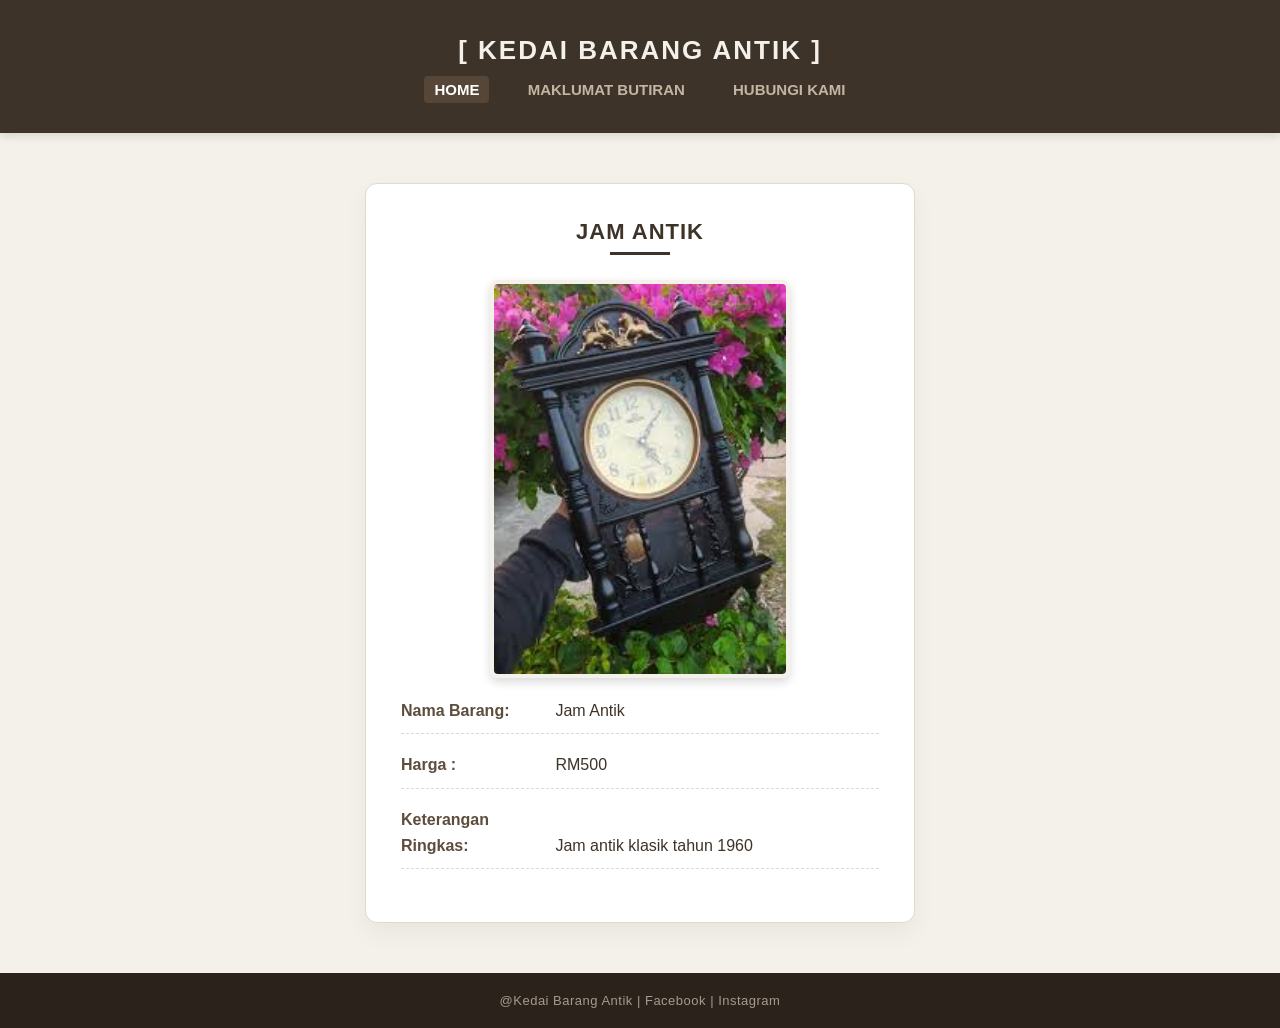
==== index.html @ 3d8b5fdb "update projek jam antik" ====
<!DOCTYPE html>
<html lang="ms">
<head>
    <meta charset="UTF-8">
    <meta name="viewport" content="width=device-width, initial-scale=1.0">
    <title>Kedai Barang Antik - Home</title>
    <style>
        /* --- KOD HIASAN CSS (SEMUA HALAMAN KONGSI STYLE NI) --- */
        * {
            margin: 0;
            padding: 0;
            box-sizing: border-box;
            font-family: 'Arial', sans-serif;
        }
        body {
            background-color: #f4f0ea; /* Warna latar belakang premium/vintage */
            color: #3e3328;
            display: flex;
            flex-direction: column;
            min-height: 100vh;
        }
        .header {
            background-color: #3e3328; /* Coklat gelap antik */
            color: #f4f0ea;
            text-align: center;
            padding: 35px 20px;
            box-shadow: 0 4px 8px rgba(0,0,0,0.1);
        }
        .header h1 {
            font-size: 26px;
            letter-spacing: 2px;
            margin-bottom: 15px;
        }
        .nav {
            font-size: 15px;
            font-weight: bold;
        }
        .nav a {
            text-decoration: none;
            color: #c4b5a3;
            margin: 0 12px;
            padding: 5px 10px;
            transition: all 0.3s ease;
        }
        .nav a:hover, .nav a.active {
            color: #ffffff;
            background-color: #554637;
            border-radius: 4px;
        }
        .container {
            flex: 1;
            max-width: 550px;
            width: 90%;
            margin: 50px auto;
            background: #ffffff;
            padding: 35px;
            border-radius: 12px;
            box-shadow: 0 10px 25px rgba(0,0,0,0.05);
            border: 1px solid #e1dacb;
        }
        .container h2 {
            font-size: 22px;
            text-align: center;
            margin-bottom: 25px;
            letter-spacing: 1px;
            color: #3e3328;
            position: relative;
            padding-bottom: 10px;
        }
        .container h2::after {
            content: '';
            position: absolute;
            bottom: 0;
            left: 50%;
            transform: translateX(-50%);
            width: 60px;
            height: 3px;
            background-color: #3e3328;
        }
        
        /* --- CSS TAMBAHAN UNTUK GAMBAR --- */
        .produk-container {
            display: flex;
            flex-direction: column;
            align-items: center; /* Letak gambar kat tengah */
            gap: 20px;
        }
        .produk-img {
            width: 100%;
            max-width: 300px; /* Hadkan saiz lebar gambar biar tak besar gedabak */
            height: auto;
            border-radius: 8px;
            box-shadow: 0 4px 10px rgba(0,0,0,0.15);
            border: 4px solid #f4f0ea;
        }

        .content-box {
            width: 100%;
        }
        .content-box p {
            font-size: 16px;
            margin-bottom: 18px;
            line-height: 1.6;
            border-bottom: 1px dashed #e1dacb;
            padding-bottom: 10px;
        }
        .content-box p strong {
            color: #5c4d3c;
            display: inline-block;
            width: 150px;
        }
        .footer {
            background-color: #2b231b;
            color: #a89a8d;
            text-align: center;
            padding: 20px 10px;
            font-size: 13px;
            margin-top: auto;
            letter-spacing: 0.5px;
        }
    </style>
</head>
<body>

    <div class="header">
        <h1>[ KEDAI BARANG ANTIK ]</h1>
        <div class="nav">
            <a href="index.html" class="active">HOME</a>
            <a href="butiran.html">MAKLUMAT BUTIRAN</a>
            <a href="hubungi.html">HUBUNGI KAMI</a>
        </div>
    </div>

    <div class="container">
        <h2>JAM ANTIK</h2>
        
        <div class="produk-container">
            <img src="images/JamDinding.jpg" alt="Jam Antik Klasik" class="produk-img">

            <div class="content-box">
                <p><strong>Nama Barang:</strong> Jam Antik</p>
                <p><strong>Harga :</strong> RM500</p>
                <p><strong>Keterangan Ringkas:</strong> Jam antik klasik tahun 1960</p>
            </div>
        </div>
    </div>

    <div class="footer">
        @Kedai Barang Antik | Facebook | Instagram
    </div>

</body>
</html>
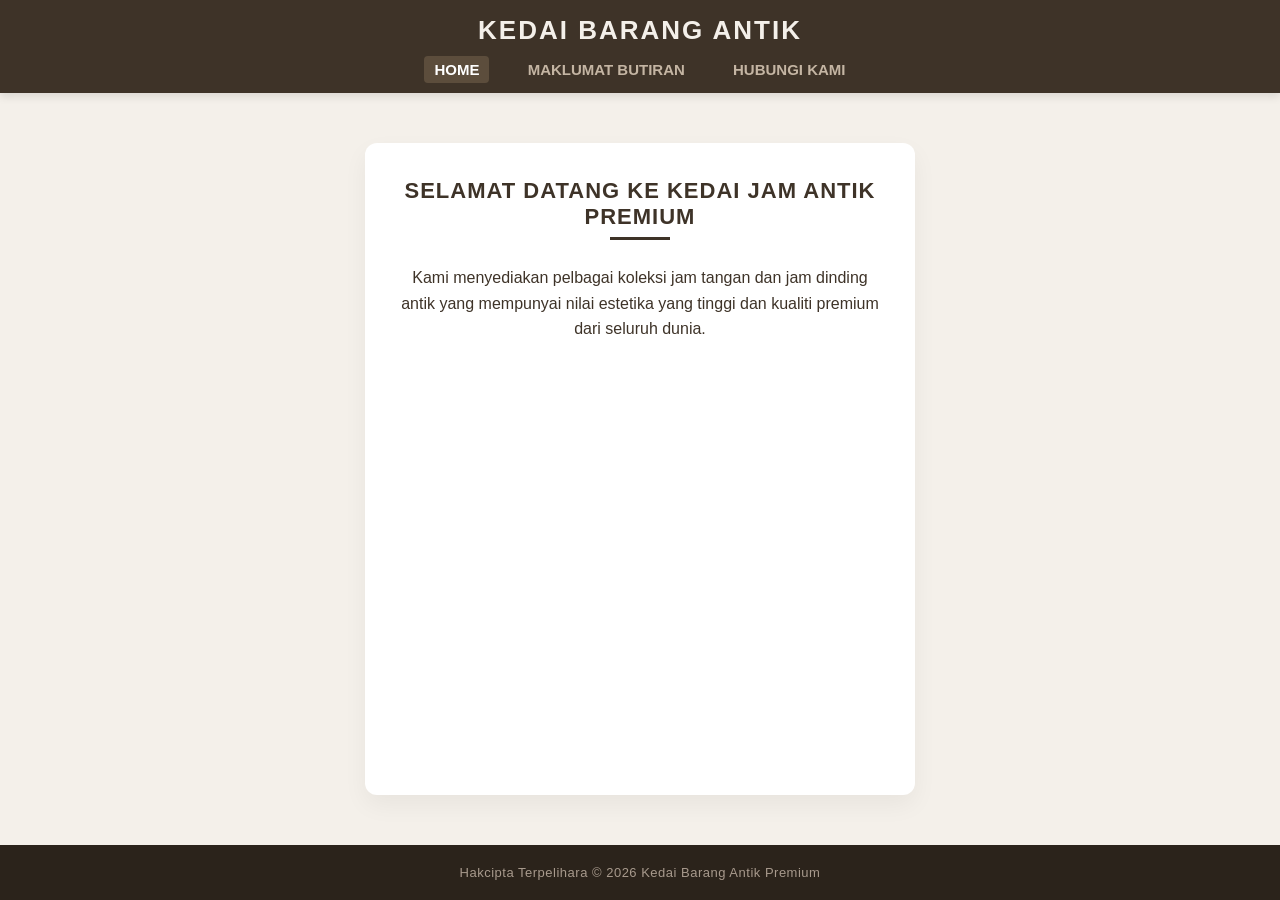
==== commit 4c7a8fcc: "commit to main" ====
--- a/index.html
+++ b/index.html
@@ -3,127 +3,13 @@
 <head>
     <meta charset="UTF-8">
     <meta name="viewport" content="width=device-width, initial-scale=1.0">
-    <title>Kedai Barang Antik - Home</title>
-    <style>
-        /* --- KOD HIASAN CSS (SEMUA HALAMAN KONGSI STYLE NI) --- */
-        * {
-            margin: 0;
-            padding: 0;
-            box-sizing: border-box;
-            font-family: 'Arial', sans-serif;
-        }
-        body {
-            background-color: #f4f0ea; /* Warna latar belakang premium/vintage */
-            color: #3e3328;
-            display: flex;
-            flex-direction: column;
-            min-height: 100vh;
-        }
-        .header {
-            background-color: #3e3328; /* Coklat gelap antik */
-            color: #f4f0ea;
-            text-align: center;
-            padding: 35px 20px;
-            box-shadow: 0 4px 8px rgba(0,0,0,0.1);
-        }
-        .header h1 {
-            font-size: 26px;
-            letter-spacing: 2px;
-            margin-bottom: 15px;
-        }
-        .nav {
-            font-size: 15px;
-            font-weight: bold;
-        }
-        .nav a {
-            text-decoration: none;
-            color: #c4b5a3;
-            margin: 0 12px;
-            padding: 5px 10px;
-            transition: all 0.3s ease;
-        }
-        .nav a:hover, .nav a.active {
-            color: #ffffff;
-            background-color: #554637;
-            border-radius: 4px;
-        }
-        .container {
-            flex: 1;
-            max-width: 550px;
-            width: 90%;
-            margin: 50px auto;
-            background: #ffffff;
-            padding: 35px;
-            border-radius: 12px;
-            box-shadow: 0 10px 25px rgba(0,0,0,0.05);
-            border: 1px solid #e1dacb;
-        }
-        .container h2 {
-            font-size: 22px;
-            text-align: center;
-            margin-bottom: 25px;
-            letter-spacing: 1px;
-            color: #3e3328;
-            position: relative;
-            padding-bottom: 10px;
-        }
-        .container h2::after {
-            content: '';
-            position: absolute;
-            bottom: 0;
-            left: 50%;
-            transform: translateX(-50%);
-            width: 60px;
-            height: 3px;
-            background-color: #3e3328;
-        }
-        
-        /* --- CSS TAMBAHAN UNTUK GAMBAR --- */
-        .produk-container {
-            display: flex;
-            flex-direction: column;
-            align-items: center; /* Letak gambar kat tengah */
-            gap: 20px;
-        }
-        .produk-img {
-            width: 100%;
-            max-width: 300px; /* Hadkan saiz lebar gambar biar tak besar gedabak */
-            height: auto;
-            border-radius: 8px;
-            box-shadow: 0 4px 10px rgba(0,0,0,0.15);
-            border: 4px solid #f4f0ea;
-        }
-
-        .content-box {
-            width: 100%;
-        }
-        .content-box p {
-            font-size: 16px;
-            margin-bottom: 18px;
-            line-height: 1.6;
-            border-bottom: 1px dashed #e1dacb;
-            padding-bottom: 10px;
-        }
-        .content-box p strong {
-            color: #5c4d3c;
-            display: inline-block;
-            width: 150px;
-        }
-        .footer {
-            background-color: #2b231b;
-            color: #a89a8d;
-            text-align: center;
-            padding: 20px 10px;
-            font-size: 13px;
-            margin-top: auto;
-            letter-spacing: 0.5px;
-        }
-    </style>
+    <title>Kedai Barang Antik - Utama</title>
+    <link rel="stylesheet" href="style.css">
 </head>
 <body>
 
     <div class="header">
-        <h1>[ KEDAI BARANG ANTIK ]</h1>
+        <h1>KEDAI BARANG ANTIK</h1>
         <div class="nav">
             <a href="index.html" class="active">HOME</a>
             <a href="butiran.html">MAKLUMAT BUTIRAN</a>
@@ -132,21 +18,16 @@
     </div>
 
     <div class="container">
-        <h2>JAM ANTIK</h2>
-        
+        <h2>SELAMAT DATANG KE KEDAI JAM ANTIK PREMIUM</h2>
         <div class="produk-container">
-            <img src="images/JamDinding.jpg" alt="Jam Antik Klasik" class="produk-img">
-
-            <div class="content-box">
-                <p><strong>Nama Barang:</strong> Jam Antik</p>
-                <p><strong>Harga :</strong> RM500</p>
-                <p><strong>Keterangan Ringkas:</strong> Jam antik klasik tahun 1960</p>
-            </div>
+            <p style="text-align: center; line-height: 1.6;">
+                Kami menyediakan pelbagai koleksi jam tangan dan jam dinding antik yang mempunyai nilai estetika yang tinggi dan kualiti premium dari seluruh dunia.
+            </p>
         </div>
     </div>
 
     <div class="footer">
-        @Kedai Barang Antik | Facebook | Instagram
+        Hakcipta Terpelihara &copy; 2026 Kedai Barang Antik Premium
     </div>
 
 </body>
--- a/style.css
+++ b/style.css
@@ -0,0 +1,181 @@
+/* --- CSS UTAMA UNTUK KEDAI JAM ANTIK --- */
+* {
+    margin: 0;
+    padding: 0;
+    box-sizing: border-box;
+    font-family: 'Arial', sans-serif;
+}
+
+body {
+    background-color: #f4f0ea;
+    color: #3e3328;
+    display: flex;
+    flex-direction: column;
+    min-height: 100vh;
+}
+
+.header {
+    background-color: #3e3328;
+    color: #f4f0ea;
+    text-align: center;
+    padding: 15px 20px;
+    box-shadow: 0 4px 8px rgba(0, 0, 0, 0.1);
+}
+
+.header h1 {
+    font-size: 26px;
+    letter-spacing: 2px;
+    margin-bottom: 15px;
+}
+
+.nav {
+    font-size: 15px;
+    font-weight: bold;
+}
+
+.nav a {
+    text-decoration: none;
+    color: #c4b5a3;
+    margin: 0 12px;
+    padding: 5px 10px;
+    transition: all 0.3s ease;
+}
+
+.nav a:hover, 
+.nav a.active {
+    color: #ffffff;
+    background-color: #5c4d3c;
+    border-radius: 4px;
+}
+
+.container {
+    flex: 1;
+    max-width: 550px;
+    width: 90%;
+    margin: 50px auto;
+    background: #ffffff;
+    padding: 35px;
+    border-radius: 12px;
+    box-shadow: 0 10px 25px rgba(0, 0, 0, 0.05);
+}
+
+.container h2 {
+    font-size: 22px;
+    text-align: center;
+    margin-bottom: 25px;
+    letter-spacing: 1px;
+    color: #3e3328;
+    position: relative;
+    padding-bottom: 10px;
+}
+
+.container h2::after {
+    content: '';
+    position: absolute;
+    bottom: 0;
+    left: 50%;
+    transform: translateX(-50%);
+    width: 60px;
+    height: 3px;
+    background-color: #3e3328;
+}
+
+/* --- REKA BENTUK BORANG (HUBUNGI) --- */
+.borang {
+    display: flex;
+    flex-direction: column;
+    gap: 18px;
+}
+
+.input-group {
+    display: flex;
+    flex-direction: column;
+    gap: 8px;
+}
+
+.input-group label {
+    font-weight: bold;
+    font-size: 14px;
+    color: #5c4d3c;
+}
+
+.input-group input, 
+.input-group textarea {
+    outline: none;
+    width: 100%;
+    padding: 12px;
+    border: 1px solid #c4b5a3;
+    background-color: #faf9f6;
+    border-radius: 6px;
+    font-size: 14px;
+    transition: all 0.3s ease;
+}
+
+.input-group input:focus, 
+.input-group textarea:focus {
+    border-color: #3e3328;
+    box-shadow: 0 0 5px rgba(62, 51, 40, 0.2);
+}
+
+.btn-hantar {
+    background-color: #3e3328;
+    color: #ffffff;
+    padding: 14px;
+    border: none;
+    border-radius: 6px;
+    font-weight: bold;
+    font-size: 15px;
+    margin-top: 10px;
+    letter-spacing: 0.5px;
+    cursor: pointer;
+    transition: background-color 0.3s ease;
+}
+
+.btn-hantar:hover {
+    background-color: #5c4d3c;
+}
+
+/* --- REKA BENTUK GAMBAR JAM --- */
+.produk-container {
+    display: flex;
+    flex-direction: column;
+    align-items: center;
+    gap: 20px;
+}
+
+.produk-img {
+    width: 100%;
+    max-width: 300px;
+    height: auto;
+    border-radius: 8px;
+    box-shadow: 0 4px 10px rgba(0, 0, 0, 0.15);
+    border: 4px solid #f4f0ea;
+}
+
+.content-box {
+    width: 100%;
+}
+
+.content-box p {
+    font-size: 16px;
+    margin-bottom: 18px;
+    line-height: 1.6;
+    border-bottom: 1px dashed #e1dacb;
+    padding-bottom: 10px;
+}
+
+.content-box p strong {
+    color: #5c4d3c;
+    display: inline-block;
+    width: 130px;
+}
+
+.footer {
+    background-color: #2b231b;
+    color: #a89a8d;
+    text-align: center;
+    padding: 20px 10px;
+    font-size: 13px;
+    margin-top: auto;
+    letter-spacing: 0.5px;
+}
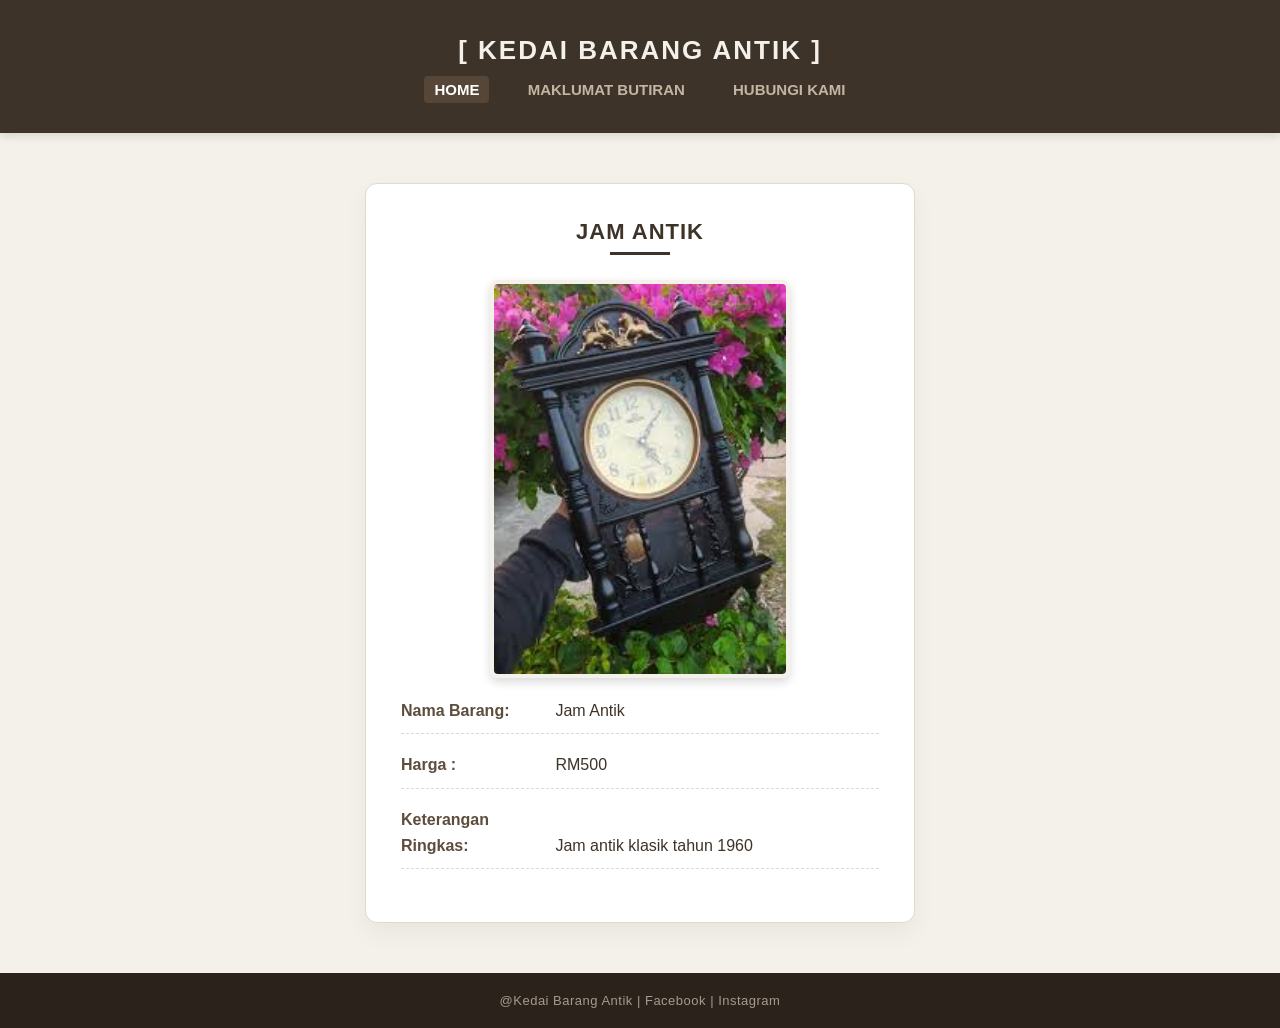
==== commit f3c1393a: "kemas main code" ====
--- a/index.html
+++ b/index.html
@@ -3,13 +3,127 @@
 <head>
     <meta charset="UTF-8">
     <meta name="viewport" content="width=device-width, initial-scale=1.0">
-    <title>Kedai Barang Antik - Utama</title>
-    <link rel="stylesheet" href="style.css">
+    <title>Kedai Barang Antik - Home</title>
+    <style>
+        /* --- KOD HIASAN CSS (SEMUA HALAMAN KONGSI STYLE NI) --- */
+        * {
+            margin: 0;
+            padding: 0;
+            box-sizing: border-box;
+            font-family: 'Arial', sans-serif;
+        }
+        body {
+            background-color: #f4f0ea; /* Warna latar belakang premium/vintage */
+            color: #3e3328;
+            display: flex;
+            flex-direction: column;
+            min-height: 100vh;
+        }
+        .header {
+            background-color: #3e3328; /* Coklat gelap antik */
+            color: #f4f0ea;
+            text-align: center;
+            padding: 35px 20px;
+            box-shadow: 0 4px 8px rgba(0,0,0,0.1);
+        }
+        .header h1 {
+            font-size: 26px;
+            letter-spacing: 2px;
+            margin-bottom: 15px;
+        }
+        .nav {
+            font-size: 15px;
+            font-weight: bold;
+        }
+        .nav a {
+            text-decoration: none;
+            color: #c4b5a3;
+            margin: 0 12px;
+            padding: 5px 10px;
+            transition: all 0.3s ease;
+        }
+        .nav a:hover, .nav a.active {
+            color: #ffffff;
+            background-color: #554637;
+            border-radius: 4px;
+        }
+        .container {
+            flex: 1;
+            max-width: 550px;
+            width: 90%;
+            margin: 50px auto;
+            background: #ffffff;
+            padding: 35px;
+            border-radius: 12px;
+            box-shadow: 0 10px 25px rgba(0,0,0,0.05);
+            border: 1px solid #e1dacb;
+        }
+        .container h2 {
+            font-size: 22px;
+            text-align: center;
+            margin-bottom: 25px;
+            letter-spacing: 1px;
+            color: #3e3328;
+            position: relative;
+            padding-bottom: 10px;
+        }
+        .container h2::after {
+            content: '';
+            position: absolute;
+            bottom: 0;
+            left: 50%;
+            transform: translateX(-50%);
+            width: 60px;
+            height: 3px;
+            background-color: #3e3328;
+        }
+        
+        /* --- CSS TAMBAHAN UNTUK GAMBAR --- */
+        .produk-container {
+            display: flex;
+            flex-direction: column;
+            align-items: center; /* Letak gambar kat tengah */
+            gap: 20px;
+        }
+        .produk-img {
+            width: 100%;
+            max-width: 300px; /* Hadkan saiz lebar gambar biar tak besar gedabak */
+            height: auto;
+            border-radius: 8px;
+            box-shadow: 0 4px 10px rgba(0,0,0,0.15);
+            border: 4px solid #f4f0ea;
+        }
+
+        .content-box {
+            width: 100%;
+        }
+        .content-box p {
+            font-size: 16px;
+            margin-bottom: 18px;
+            line-height: 1.6;
+            border-bottom: 1px dashed #e1dacb;
+            padding-bottom: 10px;
+        }
+        .content-box p strong {
+            color: #5c4d3c;
+            display: inline-block;
+            width: 150px;
+        }
+        .footer {
+            background-color: #2b231b;
+            color: #a89a8d;
+            text-align: center;
+            padding: 20px 10px;
+            font-size: 13px;
+            margin-top: auto;
+            letter-spacing: 0.5px;
+        }
+    </style>
 </head>
 <body>
 
     <div class="header">
-        <h1>KEDAI BARANG ANTIK</h1>
+        <h1>[ KEDAI BARANG ANTIK ]</h1>
         <div class="nav">
             <a href="index.html" class="active">HOME</a>
             <a href="butiran.html">MAKLUMAT BUTIRAN</a>
@@ -18,16 +132,21 @@
     </div>
 
     <div class="container">
-        <h2>SELAMAT DATANG KE KEDAI JAM ANTIK PREMIUM</h2>
+        <h2>JAM ANTIK</h2>
+        
         <div class="produk-container">
-            <p style="text-align: center; line-height: 1.6;">
-                Kami menyediakan pelbagai koleksi jam tangan dan jam dinding antik yang mempunyai nilai estetika yang tinggi dan kualiti premium dari seluruh dunia.
-            </p>
+            <img src="images/JamDinding.jpg" alt="Jam Antik Klasik" class="produk-img">
+
+            <div class="content-box">
+                <p><strong>Nama Barang:</strong> Jam Antik</p>
+                <p><strong>Harga :</strong> RM500</p>
+                <p><strong>Keterangan Ringkas:</strong> Jam antik klasik tahun 1960</p>
+            </div>
         </div>
     </div>
 
     <div class="footer">
-        Hakcipta Terpelihara &copy; 2026 Kedai Barang Antik Premium
+        @Kedai Barang Antik | Facebook | Instagram
     </div>
 
 </body>
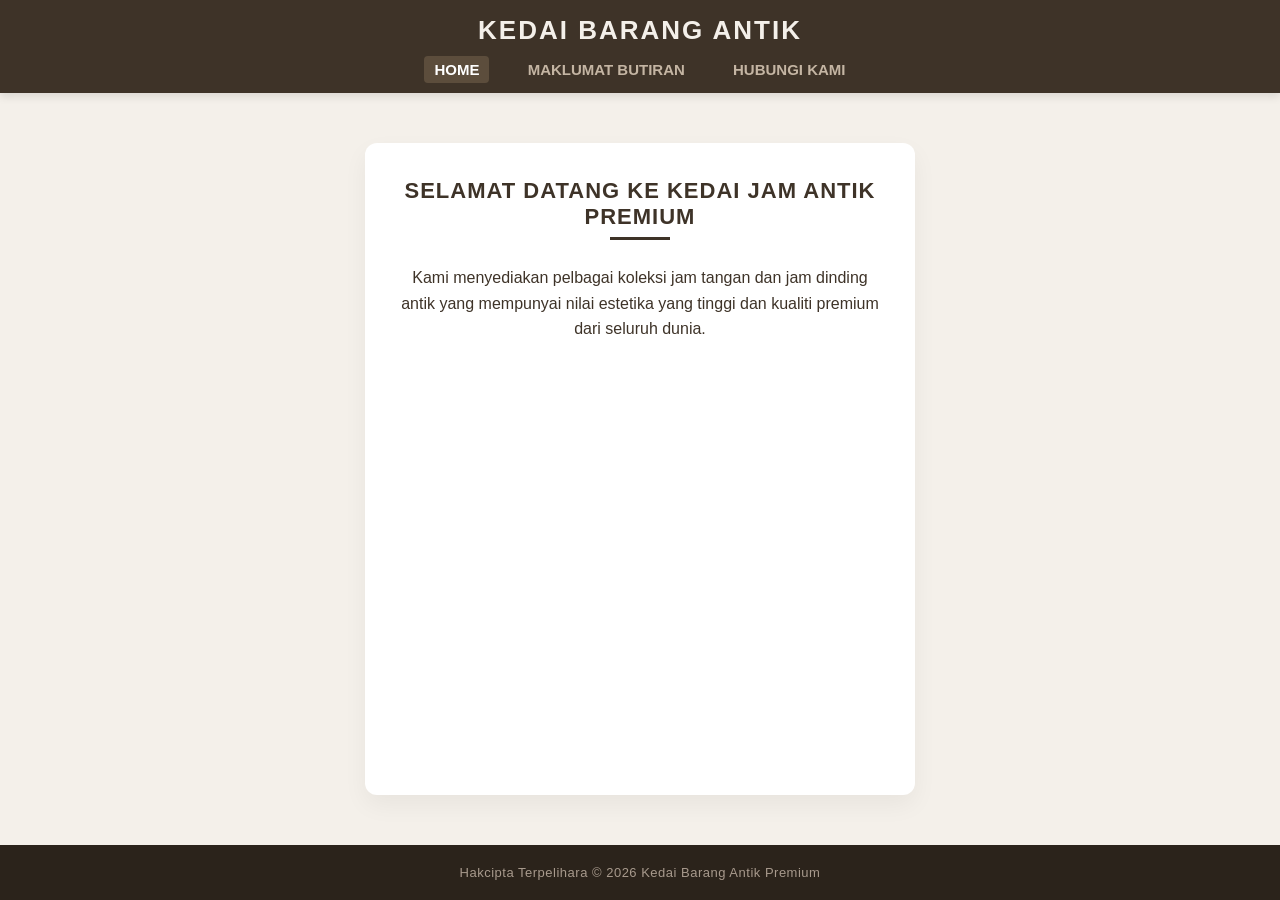
==== commit 37779e0f: "Update index.html" ====
--- a/index.html
+++ b/index.html
@@ -3,127 +3,13 @@
 <head>
     <meta charset="UTF-8">
     <meta name="viewport" content="width=device-width, initial-scale=1.0">
-    <title>Kedai Barang Antik - Home</title>
-    <style>
-        /* --- KOD HIASAN CSS (SEMUA HALAMAN KONGSI STYLE NI) --- */
-        * {
-            margin: 0;
-            padding: 0;
-            box-sizing: border-box;
-            font-family: 'Arial', sans-serif;
-        }
-        body {
-            background-color: #f4f0ea; /* Warna latar belakang premium/vintage */
-            color: #3e3328;
-            display: flex;
-            flex-direction: column;
-            min-height: 100vh;
-        }
-        .header {
-            background-color: #3e3328; /* Coklat gelap antik */
-            color: #f4f0ea;
-            text-align: center;
-            padding: 35px 20px;
-            box-shadow: 0 4px 8px rgba(0,0,0,0.1);
-        }
-        .header h1 {
-            font-size: 26px;
-            letter-spacing: 2px;
-            margin-bottom: 15px;
-        }
-        .nav {
-            font-size: 15px;
-            font-weight: bold;
-        }
-        .nav a {
-            text-decoration: none;
-            color: #c4b5a3;
-            margin: 0 12px;
-            padding: 5px 10px;
-            transition: all 0.3s ease;
-        }
-        .nav a:hover, .nav a.active {
-            color: #ffffff;
-            background-color: #554637;
-            border-radius: 4px;
-        }
-        .container {
-            flex: 1;
-            max-width: 550px;
-            width: 90%;
-            margin: 50px auto;
-            background: #ffffff;
-            padding: 35px;
-            border-radius: 12px;
-            box-shadow: 0 10px 25px rgba(0,0,0,0.05);
-            border: 1px solid #e1dacb;
-        }
-        .container h2 {
-            font-size: 22px;
-            text-align: center;
-            margin-bottom: 25px;
-            letter-spacing: 1px;
-            color: #3e3328;
-            position: relative;
-            padding-bottom: 10px;
-        }
-        .container h2::after {
-            content: '';
-            position: absolute;
-            bottom: 0;
-            left: 50%;
-            transform: translateX(-50%);
-            width: 60px;
-            height: 3px;
-            background-color: #3e3328;
-        }
-        
-        /* --- CSS TAMBAHAN UNTUK GAMBAR --- */
-        .produk-container {
-            display: flex;
-            flex-direction: column;
-            align-items: center; /* Letak gambar kat tengah */
-            gap: 20px;
-        }
-        .produk-img {
-            width: 100%;
-            max-width: 300px; /* Hadkan saiz lebar gambar biar tak besar gedabak */
-            height: auto;
-            border-radius: 8px;
-            box-shadow: 0 4px 10px rgba(0,0,0,0.15);
-            border: 4px solid #f4f0ea;
-        }
-
-        .content-box {
-            width: 100%;
-        }
-        .content-box p {
-            font-size: 16px;
-            margin-bottom: 18px;
-            line-height: 1.6;
-            border-bottom: 1px dashed #e1dacb;
-            padding-bottom: 10px;
-        }
-        .content-box p strong {
-            color: #5c4d3c;
-            display: inline-block;
-            width: 150px;
-        }
-        .footer {
-            background-color: #2b231b;
-            color: #a89a8d;
-            text-align: center;
-            padding: 20px 10px;
-            font-size: 13px;
-            margin-top: auto;
-            letter-spacing: 0.5px;
-        }
-    </style>
+    <title>Kedai Barang Antik - Utama</title>
+    <link rel="stylesheet" href="style.css">
 </head>
 <body>
 
     <div class="header">
-        <h1>[ KEDAI BARANG ANTIK ]</h1>
+        <h1>KEDAI BARANG ANTIK</h1>
         <div class="nav">
             <a href="index.html" class="active">HOME</a>
             <a href="butiran.html">MAKLUMAT BUTIRAN</a>
@@ -132,22 +18,17 @@
     </div>
 
     <div class="container">
-        <h2>JAM ANTIK</h2>
-        
+        <h2>SELAMAT DATANG KE KEDAI JAM ANTIK PREMIUM</h2>
         <div class="produk-container">
-            <img src="images/JamDinding.jpg" alt="Jam Antik Klasik" class="produk-img">
-
-            <div class="content-box">
-                <p><strong>Nama Barang:</strong> Jam Antik</p>
-                <p><strong>Harga :</strong> RM500</p>
-                <p><strong>Keterangan Ringkas:</strong> Jam antik klasik tahun 1960</p>
-            </div>
+            <p style="text-align: center; line-height: 1.6;">
+                Kami menyediakan pelbagai koleksi jam tangan dan jam dinding antik yang mempunyai nilai estetika yang tinggi dan kualiti premium dari seluruh dunia.
+            </p>
         </div>
     </div>
 
     <div class="footer">
-        @Kedai Barang Antik | Facebook | Instagram
+        Hakcipta Terpelihara &copy; 2026 Kedai Barang Antik Premium
     </div>
 
 </body>
-</html>+</html>
--- a/style.css
+++ b/style.css
@@ -0,0 +1,181 @@
+/* --- CSS UTAMA UNTUK KEDAI JAM ANTIK --- */
+* {
+    margin: 0;
+    padding: 0;
+    box-sizing: border-box;
+    font-family: 'Arial', sans-serif;
+}
+
+body {
+    background-color: #f4f0ea;
+    color: #3e3328;
+    display: flex;
+    flex-direction: column;
+    min-height: 100vh;
+}
+
+.header {
+    background-color: #3e3328;
+    color: #f4f0ea;
+    text-align: center;
+    padding: 15px 20px;
+    box-shadow: 0 4px 8px rgba(0, 0, 0, 0.1);
+}
+
+.header h1 {
+    font-size: 26px;
+    letter-spacing: 2px;
+    margin-bottom: 15px;
+}
+
+.nav {
+    font-size: 15px;
+    font-weight: bold;
+}
+
+.nav a {
+    text-decoration: none;
+    color: #c4b5a3;
+    margin: 0 12px;
+    padding: 5px 10px;
+    transition: all 0.3s ease;
+}
+
+.nav a:hover, 
+.nav a.active {
+    color: #ffffff;
+    background-color: #5c4d3c;
+    border-radius: 4px;
+}
+
+.container {
+    flex: 1;
+    max-width: 550px;
+    width: 90%;
+    margin: 50px auto;
+    background: #ffffff;
+    padding: 35px;
+    border-radius: 12px;
+    box-shadow: 0 10px 25px rgba(0, 0, 0, 0.05);
+}
+
+.container h2 {
+    font-size: 22px;
+    text-align: center;
+    margin-bottom: 25px;
+    letter-spacing: 1px;
+    color: #3e3328;
+    position: relative;
+    padding-bottom: 10px;
+}
+
+.container h2::after {
+    content: '';
+    position: absolute;
+    bottom: 0;
+    left: 50%;
+    transform: translateX(-50%);
+    width: 60px;
+    height: 3px;
+    background-color: #3e3328;
+}
+
+/* --- REKA BENTUK BORANG (HUBUNGI) --- */
+.borang {
+    display: flex;
+    flex-direction: column;
+    gap: 18px;
+}
+
+.input-group {
+    display: flex;
+    flex-direction: column;
+    gap: 8px;
+}
+
+.input-group label {
+    font-weight: bold;
+    font-size: 14px;
+    color: #5c4d3c;
+}
+
+.input-group input, 
+.input-group textarea {
+    outline: none;
+    width: 100%;
+    padding: 12px;
+    border: 1px solid #c4b5a3;
+    background-color: #faf9f6;
+    border-radius: 6px;
+    font-size: 14px;
+    transition: all 0.3s ease;
+}
+
+.input-group input:focus, 
+.input-group textarea:focus {
+    border-color: #3e3328;
+    box-shadow: 0 0 5px rgba(62, 51, 40, 0.2);
+}
+
+.btn-hantar {
+    background-color: #3e3328;
+    color: #ffffff;
+    padding: 14px;
+    border: none;
+    border-radius: 6px;
+    font-weight: bold;
+    font-size: 15px;
+    margin-top: 10px;
+    letter-spacing: 0.5px;
+    cursor: pointer;
+    transition: background-color 0.3s ease;
+}
+
+.btn-hantar:hover {
+    background-color: #5c4d3c;
+}
+
+/* --- REKA BENTUK GAMBAR JAM --- */
+.produk-container {
+    display: flex;
+    flex-direction: column;
+    align-items: center;
+    gap: 20px;
+}
+
+.produk-img {
+    width: 100%;
+    max-width: 300px;
+    height: auto;
+    border-radius: 8px;
+    box-shadow: 0 4px 10px rgba(0, 0, 0, 0.15);
+    border: 4px solid #f4f0ea;
+}
+
+.content-box {
+    width: 100%;
+}
+
+.content-box p {
+    font-size: 16px;
+    margin-bottom: 18px;
+    line-height: 1.6;
+    border-bottom: 1px dashed #e1dacb;
+    padding-bottom: 10px;
+}
+
+.content-box p strong {
+    color: #5c4d3c;
+    display: inline-block;
+    width: 130px;
+}
+
+.footer {
+    background-color: #2b231b;
+    color: #a89a8d;
+    text-align: center;
+    padding: 20px 10px;
+    font-size: 13px;
+    margin-top: auto;
+    letter-spacing: 0.5px;
+}
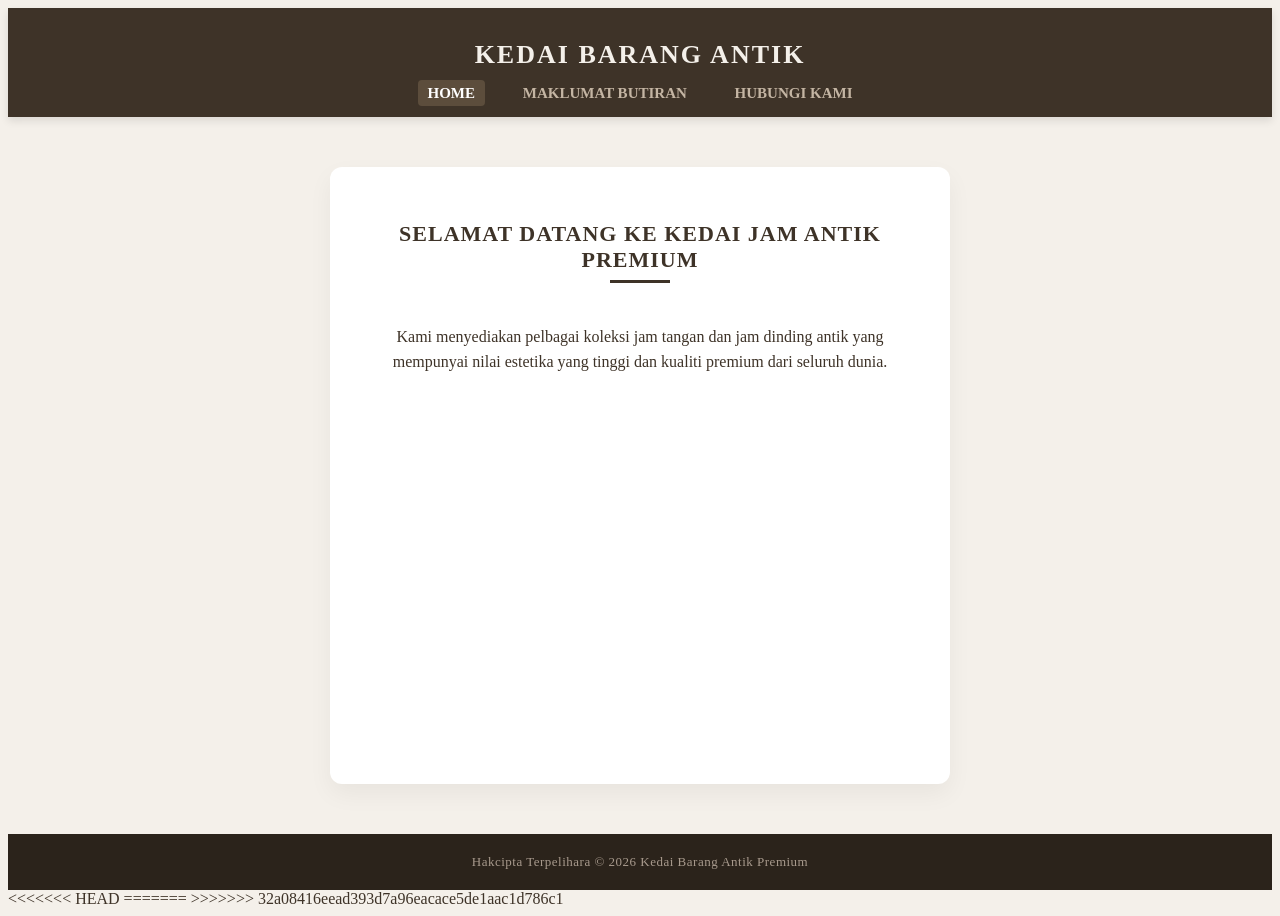
==== commit 229ce85b: "sete semua konflik jam antik" ====
--- a/index.html
+++ b/index.html
@@ -31,4 +31,8 @@
     </div>
 
 </body>
+<<<<<<< HEAD
 </html>
+=======
+</html>
+>>>>>>> 32a08416eead393d7a96eacace5de1aac1d786c1
--- a/style.css
+++ b/style.css
@@ -1,3 +1,4 @@
+<<<<<<< HEAD
 /* --- CSS UTAMA UNTUK KEDAI JAM ANTIK --- */
 * {
     margin: 0;
@@ -178,4 +179,186 @@
     font-size: 13px;
     margin-top: auto;
     letter-spacing: 0.5px;
+=======
+/* --- CSS UTAMA UNTUK KEDAI JAM ANTIK --- */
+* {
+    margin: 0;
+    padding: 0;
+    box-sizing: border-box;
+    font-family: 'Arial', sans-serif;
+}
+
+body {
+    background-color: #f4f0ea;
+    color: #3e3328;
+    display: flex;
+    flex-direction: column;
+    min-height: 100vh;
+}
+
+.header {
+    background-color: #3e3328;
+    color: #f4f0ea;
+    text-align: center;
+    padding: 15px 20px;
+    box-shadow: 0 4px 8px rgba(0, 0, 0, 0.1);
+}
+
+.header h1 {
+    font-size: 26px;
+    letter-spacing: 2px;
+    margin-bottom: 15px;
+}
+
+.nav {
+    font-size: 15px;
+    font-weight: bold;
+}
+
+.nav a {
+    text-decoration: none;
+    color: #c4b5a3;
+    margin: 0 12px;
+    padding: 5px 10px;
+    transition: all 0.3s ease;
+}
+
+.nav a:hover, 
+.nav a.active {
+    color: #ffffff;
+    background-color: #5c4d3c;
+    border-radius: 4px;
+}
+
+.container {
+    flex: 1;
+    max-width: 550px;
+    width: 90%;
+    margin: 50px auto;
+    background: #ffffff;
+    padding: 35px;
+    border-radius: 12px;
+    box-shadow: 0 10px 25px rgba(0, 0, 0, 0.05);
+}
+
+.container h2 {
+    font-size: 22px;
+    text-align: center;
+    margin-bottom: 25px;
+    letter-spacing: 1px;
+    color: #3e3328;
+    position: relative;
+    padding-bottom: 10px;
+}
+
+.container h2::after {
+    content: '';
+    position: absolute;
+    bottom: 0;
+    left: 50%;
+    transform: translateX(-50%);
+    width: 60px;
+    height: 3px;
+    background-color: #3e3328;
+}
+
+/* --- REKA BENTUK BORANG (HUBUNGI) --- */
+.borang {
+    display: flex;
+    flex-direction: column;
+    gap: 18px;
+}
+
+.input-group {
+    display: flex;
+    flex-direction: column;
+    gap: 8px;
+}
+
+.input-group label {
+    font-weight: bold;
+    font-size: 14px;
+    color: #5c4d3c;
+}
+
+.input-group input, 
+.input-group textarea {
+    outline: none;
+    width: 100%;
+    padding: 12px;
+    border: 1px solid #c4b5a3;
+    background-color: #faf9f6;
+    border-radius: 6px;
+    font-size: 14px;
+    transition: all 0.3s ease;
+}
+
+.input-group input:focus, 
+.input-group textarea:focus {
+    border-color: #3e3328;
+    box-shadow: 0 0 5px rgba(62, 51, 40, 0.2);
+}
+
+.btn-hantar {
+    background-color: #3e3328;
+    color: #ffffff;
+    padding: 14px;
+    border: none;
+    border-radius: 6px;
+    font-weight: bold;
+    font-size: 15px;
+    margin-top: 10px;
+    letter-spacing: 0.5px;
+    cursor: pointer;
+    transition: background-color 0.3s ease;
+}
+
+.btn-hantar:hover {
+    background-color: #5c4d3c;
+}
+
+/* --- REKA BENTUK GAMBAR JAM --- */
+.produk-container {
+    display: flex;
+    flex-direction: column;
+    align-items: center;
+    gap: 20px;
+}
+
+.produk-img {
+    width: 100%;
+    max-width: 300px;
+    height: auto;
+    border-radius: 8px;
+    box-shadow: 0 4px 10px rgba(0, 0, 0, 0.15);
+    border: 4px solid #f4f0ea;
+}
+
+.content-box {
+    width: 100%;
+}
+
+.content-box p {
+    font-size: 16px;
+    margin-bottom: 18px;
+    line-height: 1.6;
+    border-bottom: 1px dashed #e1dacb;
+    padding-bottom: 10px;
+}
+
+.content-box p strong {
+    color: #5c4d3c;
+    display: inline-block;
+    width: 130px;
+}
+
+.footer {
+    background-color: #2b231b;
+    color: #a89a8d;
+    text-align: center;
+    padding: 20px 10px;
+    font-size: 13px;
+    margin-top: auto;
+    letter-spacing: 0.5px;
+>>>>>>> 32a08416eead393d7a96eacace5de1aac1d786c1
 }
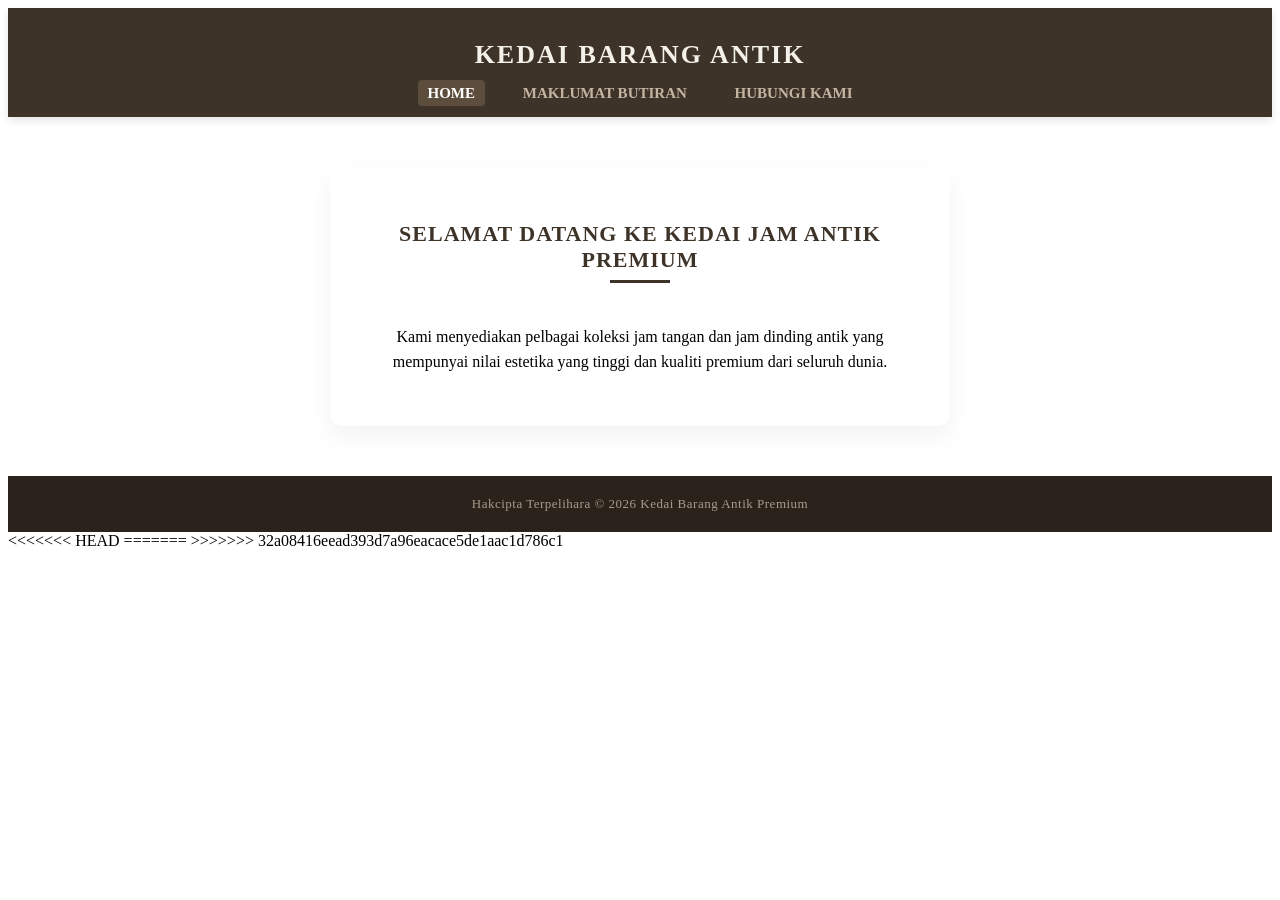
==== commit 95baa84c: "padam space" ====
--- a/index.html
+++ b/index.html
@@ -16,7 +16,6 @@
             <a href="hubungi.html">HUBUNGI KAMI</a>
         </div>
     </div>
-
     <div class="container">
         <h2>SELAMAT DATANG KE KEDAI JAM ANTIK PREMIUM</h2>
         <div class="produk-container">
@@ -25,7 +24,6 @@
             </p>
         </div>
     </div>
-
     <div class="footer">
         Hakcipta Terpelihara &copy; 2026 Kedai Barang Antik Premium
     </div>
--- a/style.css
+++ b/style.css
@@ -7,7 +7,7 @@
     font-family: 'Arial', sans-serif;
 }
 
-body {
+.body {
     background-color: #f4f0ea;
     color: #3e3328;
     display: flex;
